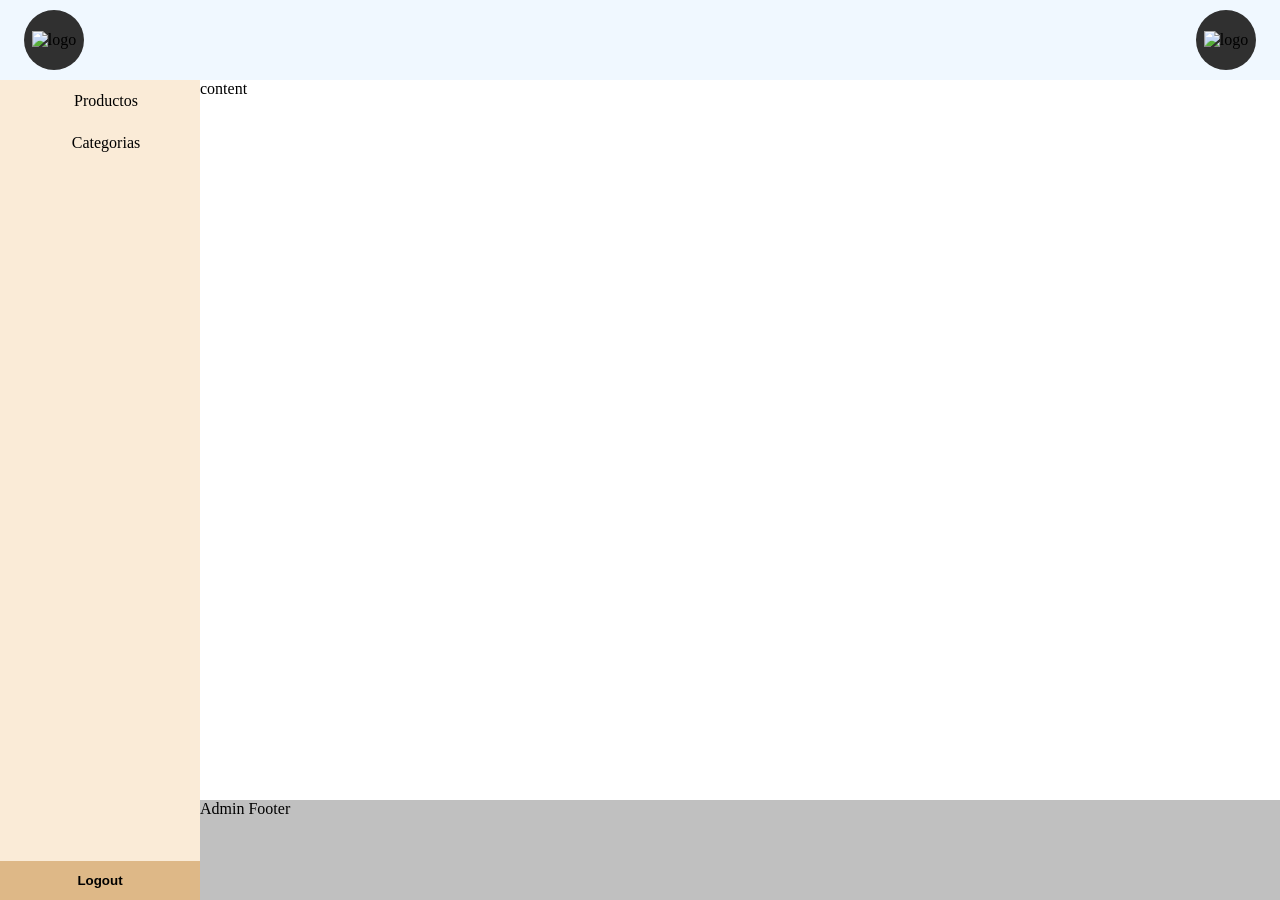
==== admin/index.html @ ed65f8fb "Add admin layout and functionality with CSS and JavaScript files" ====
<!DOCTYPE html>
<html lang="en">
	<head>
		<meta charset="UTF-8" />
		<meta name="viewport" content="width=device-width, initial-scale=1.0" />
		<link rel="stylesheet" href="./admin.css" />
		<title>WEB APP ISI</title>
	</head>
	<body>
		<div class="admin-container">
			<header class="admin-header shadow-md">
				<div class="admin-header-logo">
					<img src="" class="App-logo" alt="logo" />
				</div>
				<div class="admin-header-toolbar">
					<span class="user-name"></span>
					<div class="user-avatar">
						<img src="" class="App-logo" alt="logo" />
					</div>
				</div>
			</header>
			<aside class="admin-sidebar">
				<ul id="admin-sidebar-menu">
					<!-- <li>
              <Link to="/admin/dashboard" class={getIsActive("/admin/dashboard") || getIsActive("/admin")}>
                <FiBarChart2 /> Dashboard
              </Link>
            </li> -->
				</ul>
				<div class="logout-container">
					<button type="button">Logout</button>
				</div>
			</aside>
			<main class="admin-main-container">
				<div class="admin-main-content container py-3">content</div>
				<footer class="admin-footer">
					<p>Admin Footer</p>
				</footer>
			</main>
		</div>

    <script src="./admin.js"></script>
	</body>
</html>
---- admin/admin.css ----
@import url("../index.css");

.admin-container {
	display: grid;
	grid-template-columns: 200px 1fr;
	grid-template-rows: 80px calc(100vh - 80px);
	grid-template-areas: "admin-header		admin-header"
		"admin-sidebar		admin-container";
}

.admin-header {
	grid-area: admin-header;
	display: flex;
	flex-direction: row;
	align-items: center;
	justify-content: space-between;
	background-color: aliceblue;
	padding: 8px 24px;
}

.admin-header .admin-header-logo {
	display: flex;
	height: 60px;
	width: 60px;
	justify-content: center;
	align-items: center;
	overflow: hidden;

	background-color: #303030;
	border-radius: 50%;
}

.admin-header .admin-header-logo img {
	height: fit-content;
}

.admin-header .admin-header-toolbar {
	display: flex;
	flex-direction: row;
	justify-content: center;
	align-items: center;
	gap: 12px;
}

.admin-header .admin-header-toolbar .user-avatar {
	display: flex;
	height: 60px;
	width: 60px;
	justify-content: center;
	align-items: center;
	overflow: hidden;

	background-color: #303030;
	border-radius: 50%;
}

.admin-header .admin-header-toolbar .user-avatar img {
	height: fit-content;
}

.admin-sidebar {
	grid-area: admin-sidebar;
	background-color: antiquewhite;
	width: 100%;

	display: flex;
	flex-direction: column;
	justify-content: space-between;
}

.admin-sidebar ul {
	display: flex;
	flex-direction: column;
	list-style: none;
}

.admin-sidebar ul li {
	display: grid;
}

.admin-sidebar ul li a {
	text-decoration: none;
	padding: 12px;
	color: #000;
	display: flex;
	justify-content: center;
	align-items: center;
	gap: 12px;
}

.admin-sidebar ul li a.active {
	background-color: burlywood;
	color: #fff;
}

.admin-sidebar ul li a:hover {
	background-color: burlywood;
	color: #fff;
}

.admin-sidebar .logout-container button {
	padding: 12px;
	width: 100%;
	border-style: none;
	background-color: burlywood;
	font-weight: 600;
	cursor: pointer;
	display: flex;
	gap: 12px;
	justify-content: center;
	align-items: center;
}

.admin-sidebar .logout-container button:hover {
	background-color: rgb(204, 161, 106);
}

.admin-main-container {
	grid-area: admin-container;

	display: grid;
	grid-template-rows: 1fr 100px;
	grid-template-areas: "admin-content"
		"admin-footer";
	overflow-y: auto;
}

.admin-main-content {
	grid-area: admin-content;
}

.admin-footer {
	grid-area: admin-footer;
	background-color: #c0c0c0;
}
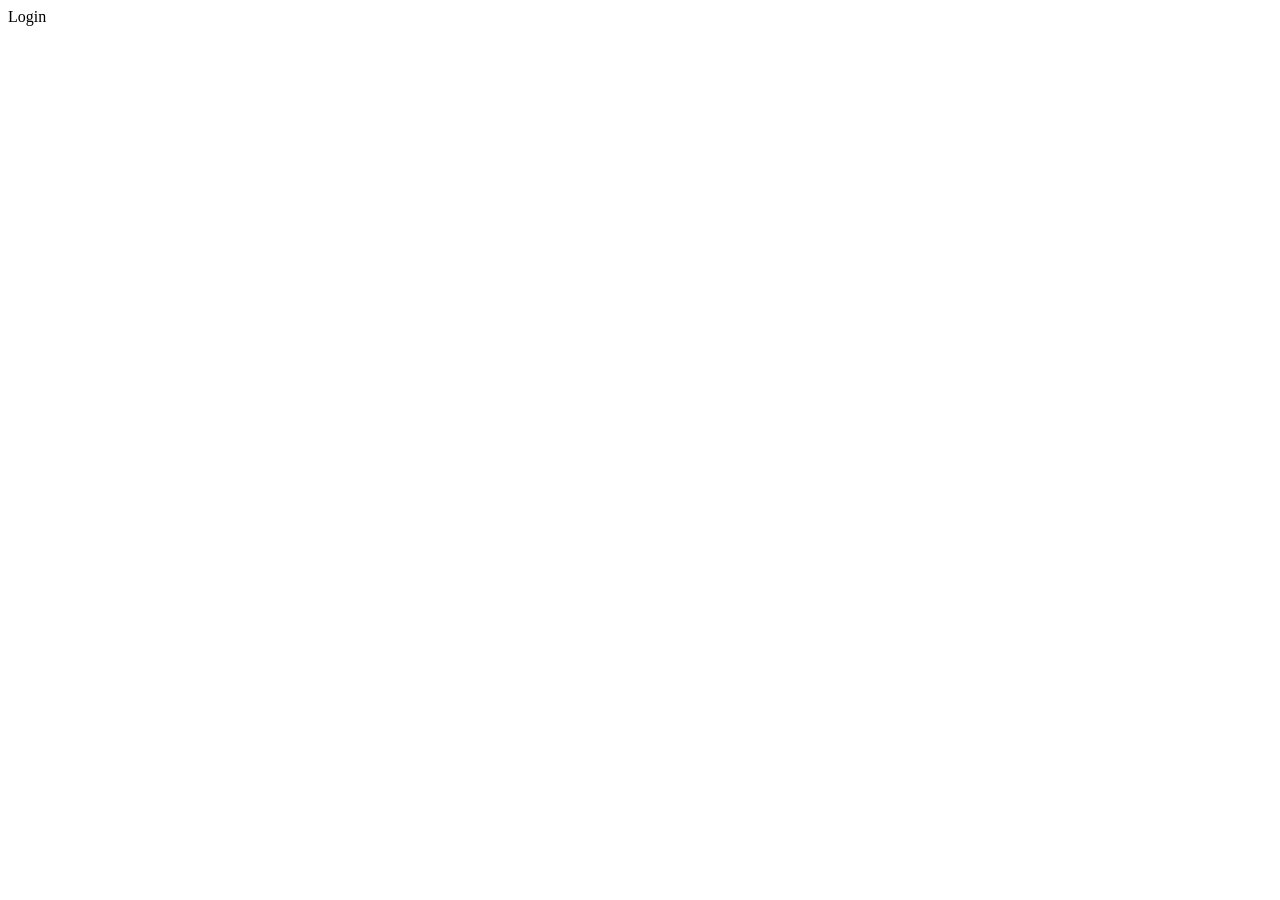
==== commit 8450dc6a: "Add authentication script and include it in admin HTML files" ====
--- a/admin/index.html
+++ b/admin/index.html
@@ -4,6 +4,7 @@
 		<meta charset="UTF-8" />
 		<meta name="viewport" content="width=device-width, initial-scale=1.0" />
 		<link rel="stylesheet" href="./admin.css" />
+		<script src="../auth.js"></script>
 		<title>WEB APP ISI</title>
 	</head>
 	<body>
@@ -20,13 +21,7 @@
 				</div>
 			</header>
 			<aside class="admin-sidebar">
-				<ul id="admin-sidebar-menu">
-					<!-- <li>
-              <Link to="/admin/dashboard" class={getIsActive("/admin/dashboard") || getIsActive("/admin")}>
-                <FiBarChart2 /> Dashboard
-              </Link>
-            </li> -->
-				</ul>
+				<ul id="admin-sidebar-menu"></ul>
 				<div class="logout-container">
 					<button type="button">Logout</button>
 				</div>
@@ -39,6 +34,6 @@
 			</main>
 		</div>
 
-    <script src="./admin.js"></script>
+        <script src="./admin.js"></script>
 	</body>
 </html>
